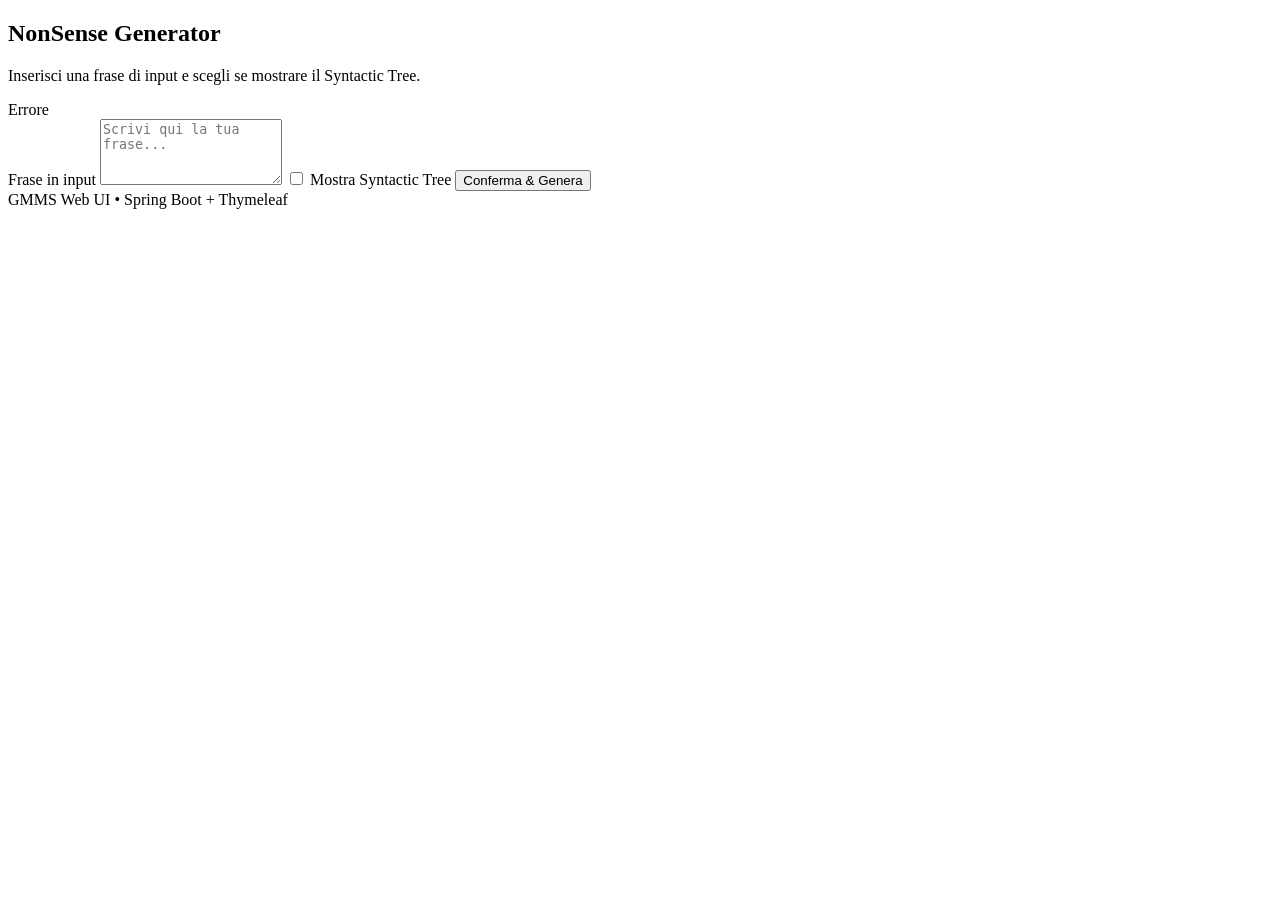
==== target/classes/templates/index.html @ 5598f4b0 "web app implementata" ====
<!doctype html>
<html lang="it" xmlns:th="http://www.thymeleaf.org">

<head>
    <meta charset="utf-8" />
    <meta name="viewport" content="width=device-width,initial-scale=1" />
    <title>GMMS - NonSense Generator</title>
    <link rel="stylesheet" href="/app.css" />
</head>

<body class="bg">
    <main class="container">
        <section class="card">
            <h1 class="title">NonSense Generator</h1>
            <p class="subtitle">Inserisci una frase di input e scegli se mostrare il Syntactic Tree.</p>

            <div th:if="${error}" class="alert">
                <span th:text="${error}">Errore</span>
            </div>

            <form th:action="@{/nonsense/process}" method="post" class="form">
                <label for="sentence" class="label">Frase in input</label>
                <textarea id="sentence" name="sentence" class="textarea" rows="4"
                    placeholder="Scrivi qui la tua frase..." th:text="${form.sentence}"></textarea>

                <label class="switch">
                    <input type="checkbox" name="showTree" th:checked="${form.showTree}" />
                    <span>Mostra Syntactic Tree</span>
                </label>

                <button type="submit" class="btn-primary">Conferma &amp; Genera</button>
            </form>
        </section>

        <footer class="footer">
            <span>GMMS Web UI • Spring Boot + Thymeleaf</span>
        </footer>
    </main>
</body>

</html>
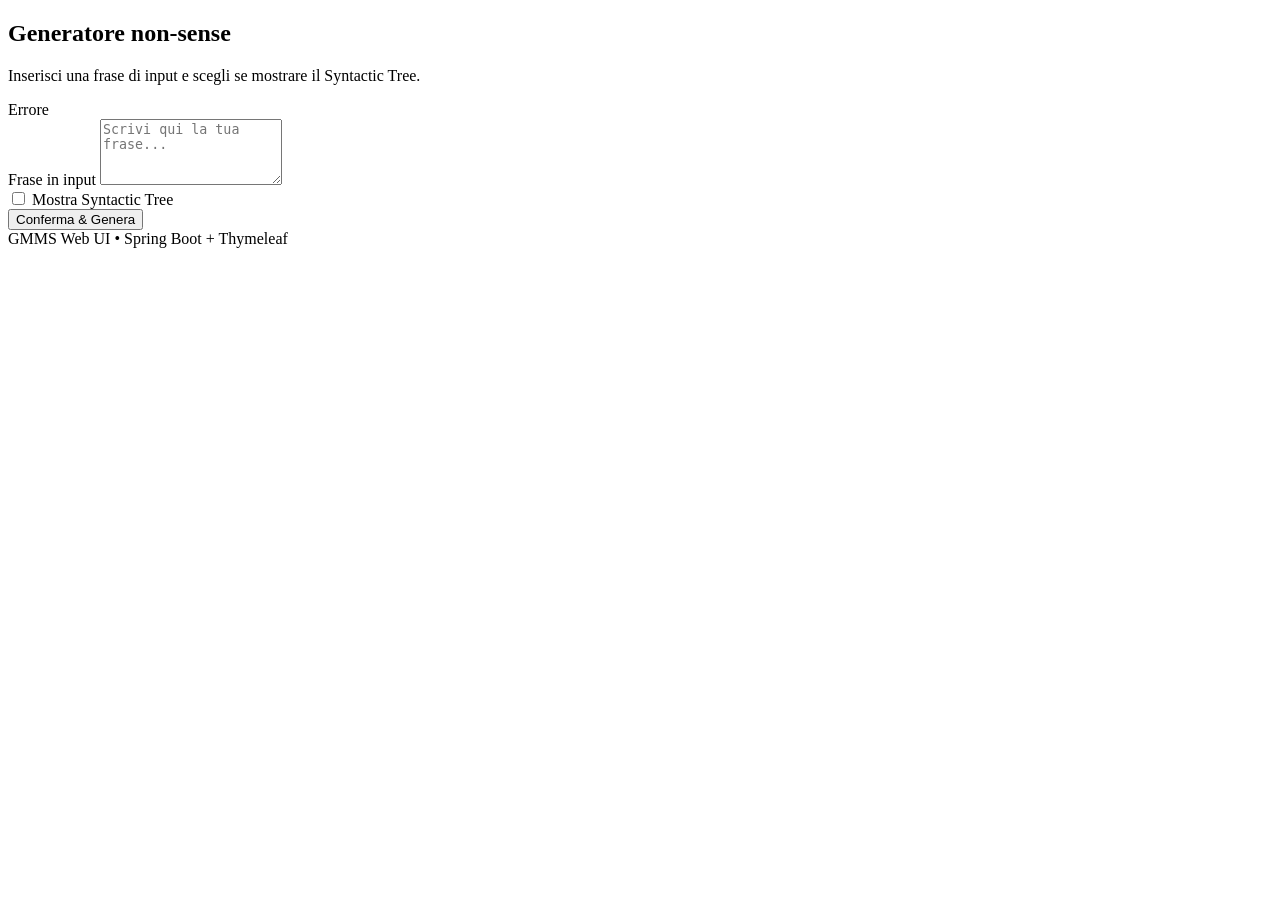
==== commit e6db2184: "web app quasi finita" ====
--- a/target/classes/templates/index.html
+++ b/target/classes/templates/index.html
@@ -4,14 +4,14 @@
 <head>
     <meta charset="utf-8" />
     <meta name="viewport" content="width=device-width,initial-scale=1" />
-    <title>GMMS - NonSense Generator</title>
+    <title>Generatore non-sense</title>
     <link rel="stylesheet" href="/app.css" />
 </head>
 
 <body class="bg">
     <main class="container">
         <section class="card">
-            <h1 class="title">NonSense Generator</h1>
+            <h1 class="title">Generatore non-sense</h1>
             <p class="subtitle">Inserisci una frase di input e scegli se mostrare il Syntactic Tree.</p>
 
             <div th:if="${error}" class="alert">
@@ -23,10 +23,13 @@
                 <textarea id="sentence" name="sentence" class="textarea" rows="4"
                     placeholder="Scrivi qui la tua frase..." th:text="${form.sentence}"></textarea>
 
-                <label class="switch">
-                    <input type="checkbox" name="showTree" th:checked="${form.showTree}" />
-                    <span>Mostra Syntactic Tree</span>
-                </label>
+                <div class="switch-row">
+                    <label class="toggle">
+                        <input type="checkbox" name="showTree" th:checked="${form.showTree}" />
+                        <span class="slider"></span>
+                    </label>
+                    <span class="switch-label">Mostra Syntactic Tree</span>
+                </div>
 
                 <button type="submit" class="btn-primary">Conferma &amp; Genera</button>
             </form>
@@ -38,4 +41,14 @@
     </main>
 </body>
 
+<script>
+    const textarea = document.getElementById("sentence");
+    textarea.addEventListener("keydown", function (e) {
+        if (e.key === "Enter" && !e.shiftKey) {
+            e.preventDefault(); // blocca il newline
+            this.form.submit(); // invia il form
+        }
+    });
+</script>
+
 </html>
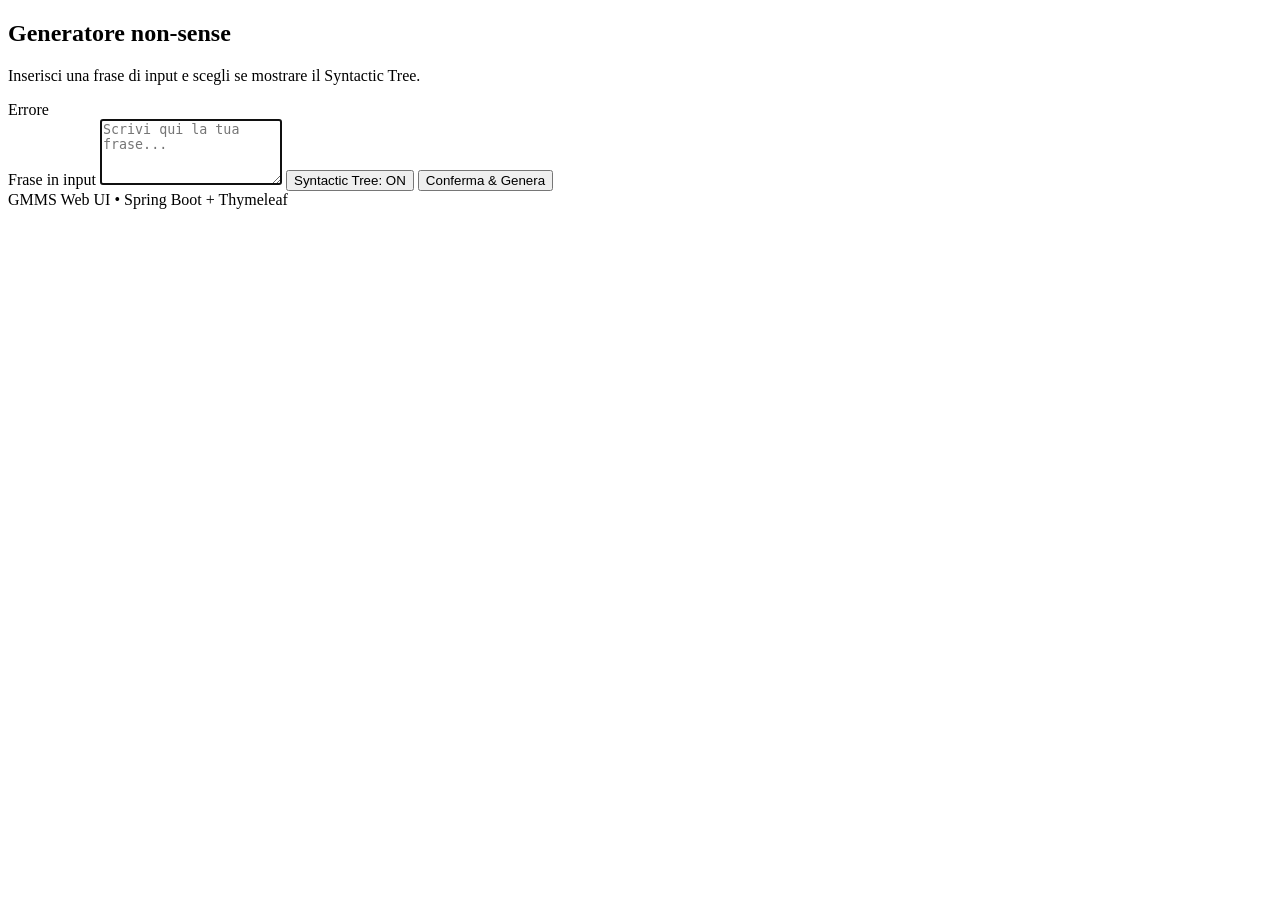
==== commit 94e1de46: "qualche ritocco" ====
--- a/target/classes/templates/index.html
+++ b/target/classes/templates/index.html
@@ -20,16 +20,15 @@
 
             <form th:action="@{/nonsense/process}" method="post" class="form">
                 <label for="sentence" class="label">Frase in input</label>
-                <textarea id="sentence" name="sentence" class="textarea" rows="4"
+                <textarea id="sentence" name="sentence" class="textarea" rows="4" autofocus
                     placeholder="Scrivi qui la tua frase..." th:text="${form.sentence}"></textarea>
 
-                <div class="switch-row">
-                    <label class="toggle">
-                        <input type="checkbox" name="showTree" th:checked="${form.showTree}" />
-                        <span class="slider"></span>
-                    </label>
-                    <span class="switch-label">Mostra Syntactic Tree</span>
-                </div>
+                <!-- Toggle Tree (ON di default) -->
+                <button type="button" id="treeToggle" class="toggle-btn" aria-pressed="true" tabindex="-1">
+                    <span class="toggle-dot" aria-hidden="true"></span>
+                    <span class="toggle-text">Syntactic Tree: ON</span>
+                </button>
+                <input type="hidden" name="showTree" id="showTreeInput" value="true" />
 
                 <button type="submit" class="btn-primary">Conferma &amp; Genera</button>
             </form>
@@ -39,16 +38,55 @@
             <span>GMMS Web UI • Spring Boot + Thymeleaf</span>
         </footer>
     </main>
+
+    <script>
+        document.addEventListener('DOMContentLoaded', () => {
+            const form = document.querySelector('form');
+            const btn = document.getElementById('treeToggle');
+            const input = document.getElementById('showTreeInput');
+            const textarea = document.getElementById('sentence');
+
+            // Focus iniziale sulla textarea
+            if (textarea) textarea.focus();
+
+            // Toggle ON/OFF + rimozione focus dal bottone
+            btn.addEventListener('click', () => {
+                const on = btn.getAttribute('aria-pressed') === 'true';
+                btn.setAttribute('aria-pressed', String(!on));
+                input.value = String(!on);
+                btn.querySelector('.toggle-text').textContent = !on
+                    ? 'Syntactic Tree: ON'
+                    : 'Syntactic Tree: OFF';
+                btn.blur(); // evita che Enter successivo ri-attivi il toggle
+            });
+
+            // Il toggle non reagisce a Enter
+            btn.addEventListener('keydown', (e) => {
+                if (e.key === 'Enter' || e.keyCode === 13) e.preventDefault();
+            });
+
+            // Nella textarea: Enter invia, Shift+Enter va a capo
+            textarea.addEventListener('keydown', (e) => {
+                if ((e.key === 'Enter' || e.keyCode === 13) && !e.shiftKey) {
+                    e.preventDefault();
+                    form.requestSubmit(); // migliore di form.submit()
+                }
+            });
+
+            // Fallback globale: se premi Enter e NON sei su un bottone, invia il form
+            document.addEventListener('keydown', (e) => {
+                if ((e.key === 'Enter' || e.keyCode === 13) && !e.shiftKey) {
+                    const el = document.activeElement;
+                    const isToggle = el === btn;
+                    const isButton = el && el.tagName === 'BUTTON';
+                    if (!isToggle && !isButton) {
+                        e.preventDefault();
+                        form.requestSubmit();
+                    }
+                }
+            });
+        });
+    </script>
 </body>
 
-<script>
-    const textarea = document.getElementById("sentence");
-    textarea.addEventListener("keydown", function (e) {
-        if (e.key === "Enter" && !e.shiftKey) {
-            e.preventDefault(); // blocca il newline
-            this.form.submit(); // invia il form
-        }
-    });
-</script>
-
 </html>
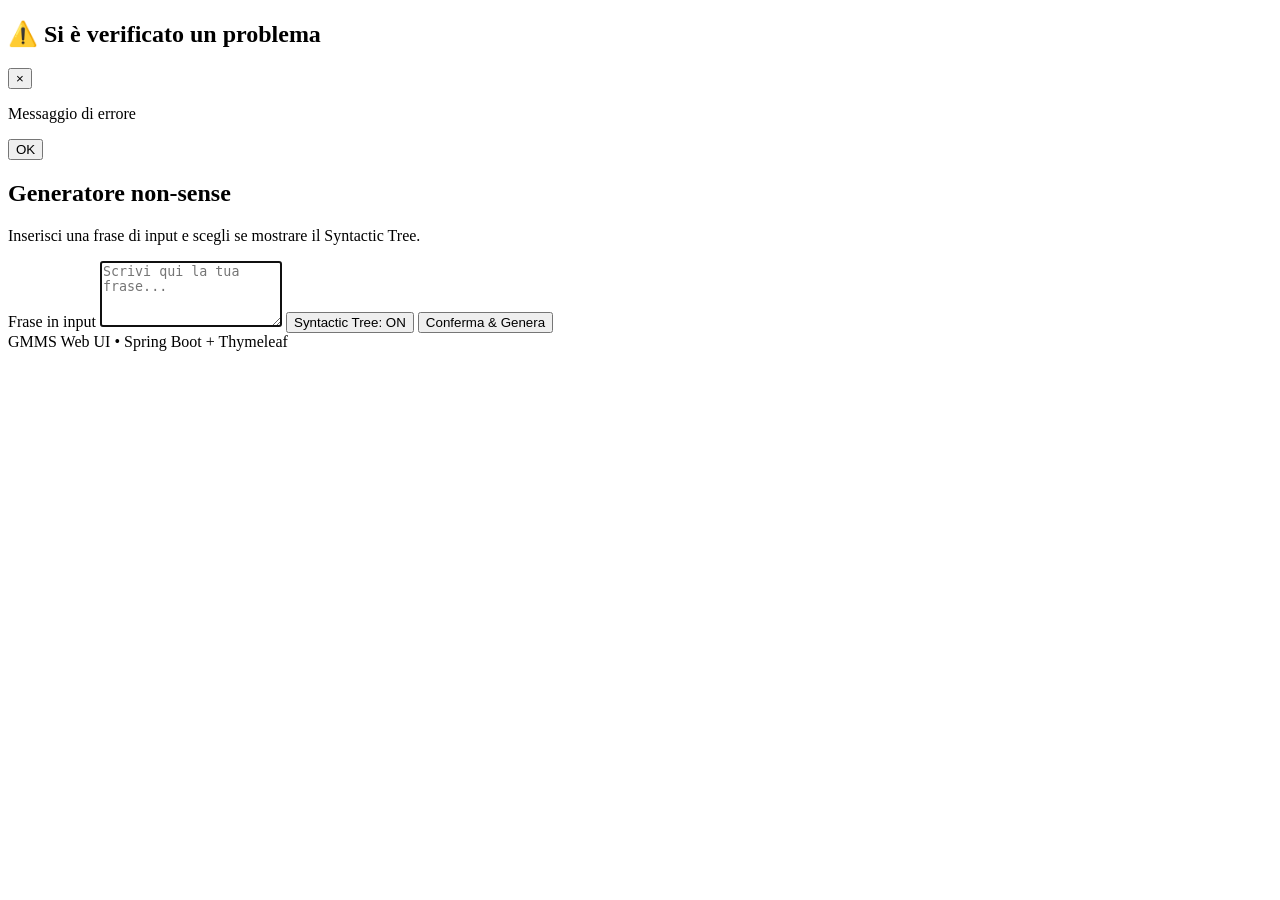
==== commit 1636f57b: "modifiche varie webapp" ====
--- a/target/classes/templates/index.html
+++ b/target/classes/templates/index.html
@@ -9,14 +9,30 @@
 </head>
 
 <body class="bg">
+    <!-- Modal errore -->
+    <div id="errModal" class="modal" th:classappend="${error} ? ' is-open' : ''" role="dialog" aria-modal="true"
+        aria-labelledby="errTitle" aria-hidden="true">
+        <div class="modal__backdrop" data-close="true"></div>
+
+        <div class="modal__dialog" role="document" tabindex="-1">
+            <div class="modal__header">
+                <h2 id="errTitle" class="modal__title">⚠️ Si è verificato un problema</h2>
+                <button type="button" class="modal__close" title="Chiudi" aria-label="Chiudi"
+                    data-close="true">×</button>
+            </div>
+            <div class="modal__body">
+                <p th:text="${error}">Messaggio di errore</p>
+            </div>
+            <div class="modal__footer">
+                <button type="button" class="btn-primary" data-close="true">OK</button>
+            </div>
+        </div>
+    </div>
+
     <main class="container">
         <section class="card">
             <h1 class="title">Generatore non-sense</h1>
             <p class="subtitle">Inserisci una frase di input e scegli se mostrare il Syntactic Tree.</p>
-
-            <div th:if="${error}" class="alert">
-                <span th:text="${error}">Errore</span>
-            </div>
 
             <form th:action="@{/nonsense/process}" method="post" class="form">
                 <label for="sentence" class="label">Frase in input</label>
@@ -38,55 +54,7 @@
             <span>GMMS Web UI • Spring Boot + Thymeleaf</span>
         </footer>
     </main>
-
-    <script>
-        document.addEventListener('DOMContentLoaded', () => {
-            const form = document.querySelector('form');
-            const btn = document.getElementById('treeToggle');
-            const input = document.getElementById('showTreeInput');
-            const textarea = document.getElementById('sentence');
-
-            // Focus iniziale sulla textarea
-            if (textarea) textarea.focus();
-
-            // Toggle ON/OFF + rimozione focus dal bottone
-            btn.addEventListener('click', () => {
-                const on = btn.getAttribute('aria-pressed') === 'true';
-                btn.setAttribute('aria-pressed', String(!on));
-                input.value = String(!on);
-                btn.querySelector('.toggle-text').textContent = !on
-                    ? 'Syntactic Tree: ON'
-                    : 'Syntactic Tree: OFF';
-                btn.blur(); // evita che Enter successivo ri-attivi il toggle
-            });
-
-            // Il toggle non reagisce a Enter
-            btn.addEventListener('keydown', (e) => {
-                if (e.key === 'Enter' || e.keyCode === 13) e.preventDefault();
-            });
-
-            // Nella textarea: Enter invia, Shift+Enter va a capo
-            textarea.addEventListener('keydown', (e) => {
-                if ((e.key === 'Enter' || e.keyCode === 13) && !e.shiftKey) {
-                    e.preventDefault();
-                    form.requestSubmit(); // migliore di form.submit()
-                }
-            });
-
-            // Fallback globale: se premi Enter e NON sei su un bottone, invia il form
-            document.addEventListener('keydown', (e) => {
-                if ((e.key === 'Enter' || e.keyCode === 13) && !e.shiftKey) {
-                    const el = document.activeElement;
-                    const isToggle = el === btn;
-                    const isButton = el && el.tagName === 'BUTTON';
-                    if (!isToggle && !isButton) {
-                        e.preventDefault();
-                        form.requestSubmit();
-                    }
-                }
-            });
-        });
-    </script>
+    <script src="/index.js"></script>
 </body>
 
 </html>
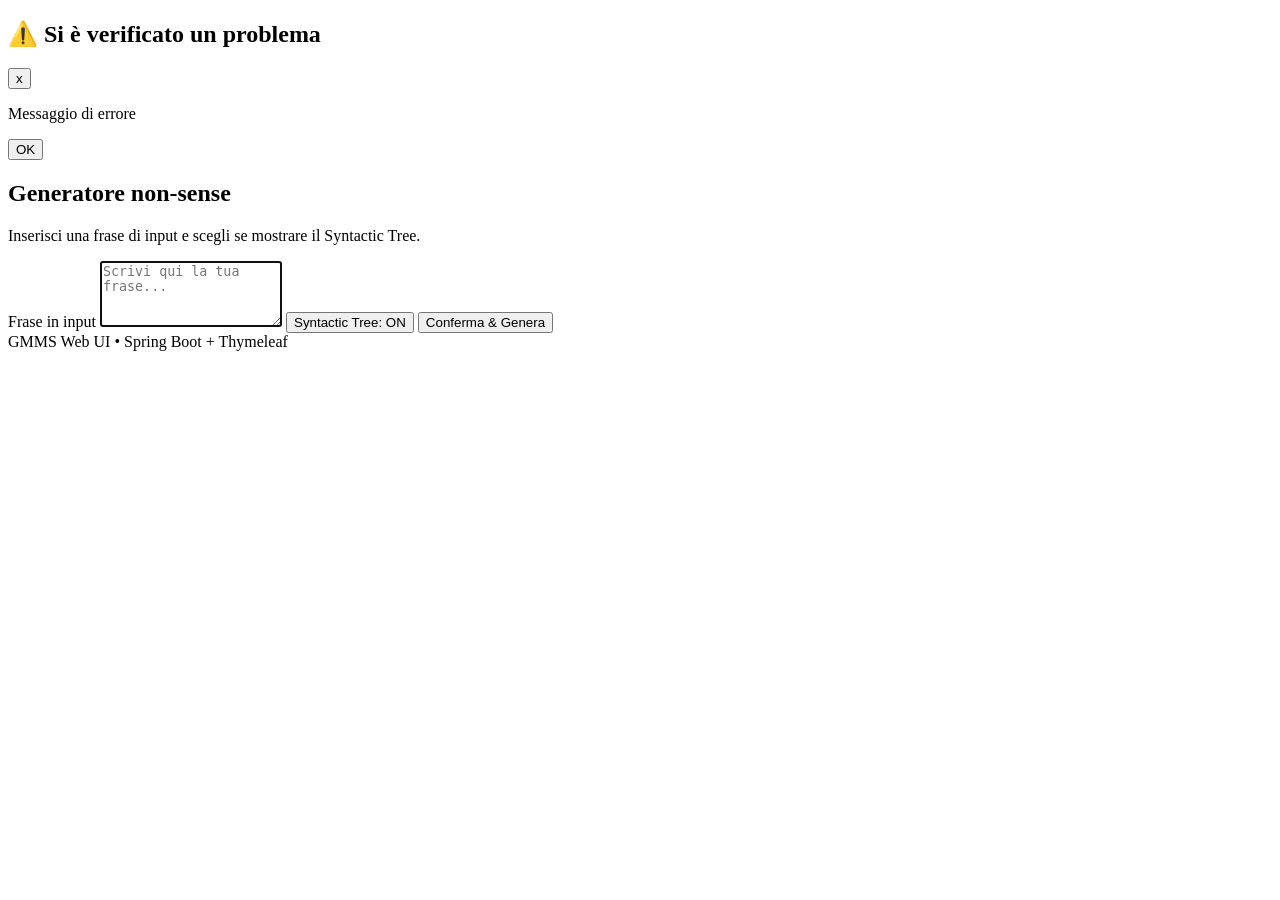
==== commit 1840f52e: "possibilità di continuare all'infinito, ma solo nella webapp" ====
--- a/target/classes/templates/index.html
+++ b/target/classes/templates/index.html
@@ -18,7 +18,7 @@
             <div class="modal__header">
                 <h2 id="errTitle" class="modal__title">⚠️ Si è verificato un problema</h2>
                 <button type="button" class="modal__close" title="Chiudi" aria-label="Chiudi"
-                    data-close="true">×</button>
+                    data-close="true">x</button>
             </div>
             <div class="modal__body">
                 <p th:text="${error}">Messaggio di errore</p>
@@ -33,7 +33,6 @@
         <section class="card">
             <h1 class="title">Generatore non-sense</h1>
             <p class="subtitle">Inserisci una frase di input e scegli se mostrare il Syntactic Tree.</p>
-
             <form th:action="@{/nonsense/process}" method="post" class="form">
                 <label for="sentence" class="label">Frase in input</label>
                 <textarea id="sentence" name="sentence" class="textarea" rows="4" autofocus
